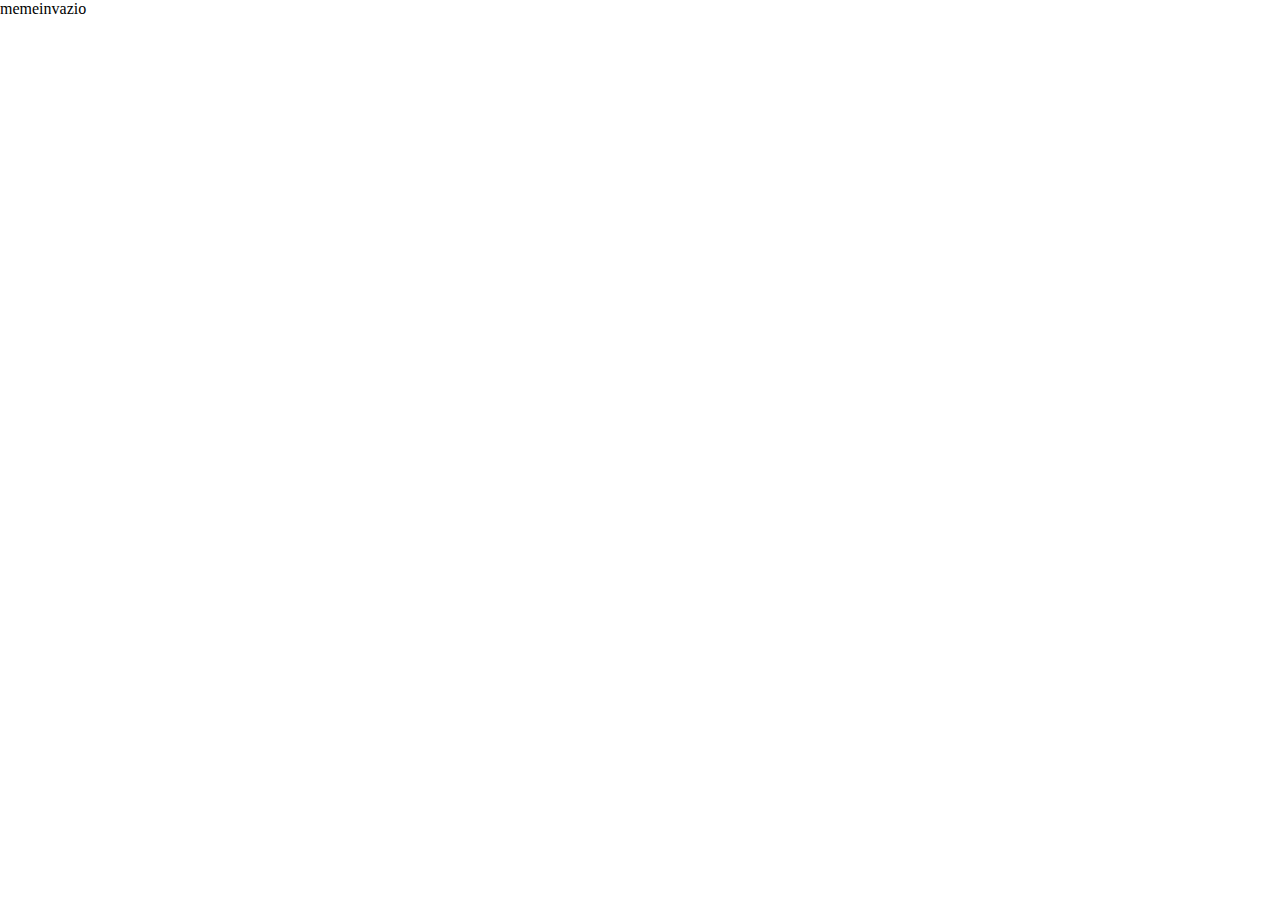
==== html/home.html @ 5e1c602c "Login done, home html created" ====
<!DOCTYPE html>
<html lang="hu">
<head>
    <meta charset="UTF-8">
    <meta name="viewport" content="width=device-width, initial-scale=1.0">
    <title>memeinvazio</title>
    <link rel="stylesheet" href="../css/home.css">
</head>
<body>
    <header>
        <div class="menu-logo">
            <span class="menu-logo-green">meme</span>invazio
        </div>
    </header> 
    
    <script src="../js/home.js"></script>
</body>
</html>
---- css/home.css ----
:root {
    --text-color: #17BD3E;
}
* {
    margin: 0;
    padding: 0;
    box-sizing: border-box;
}
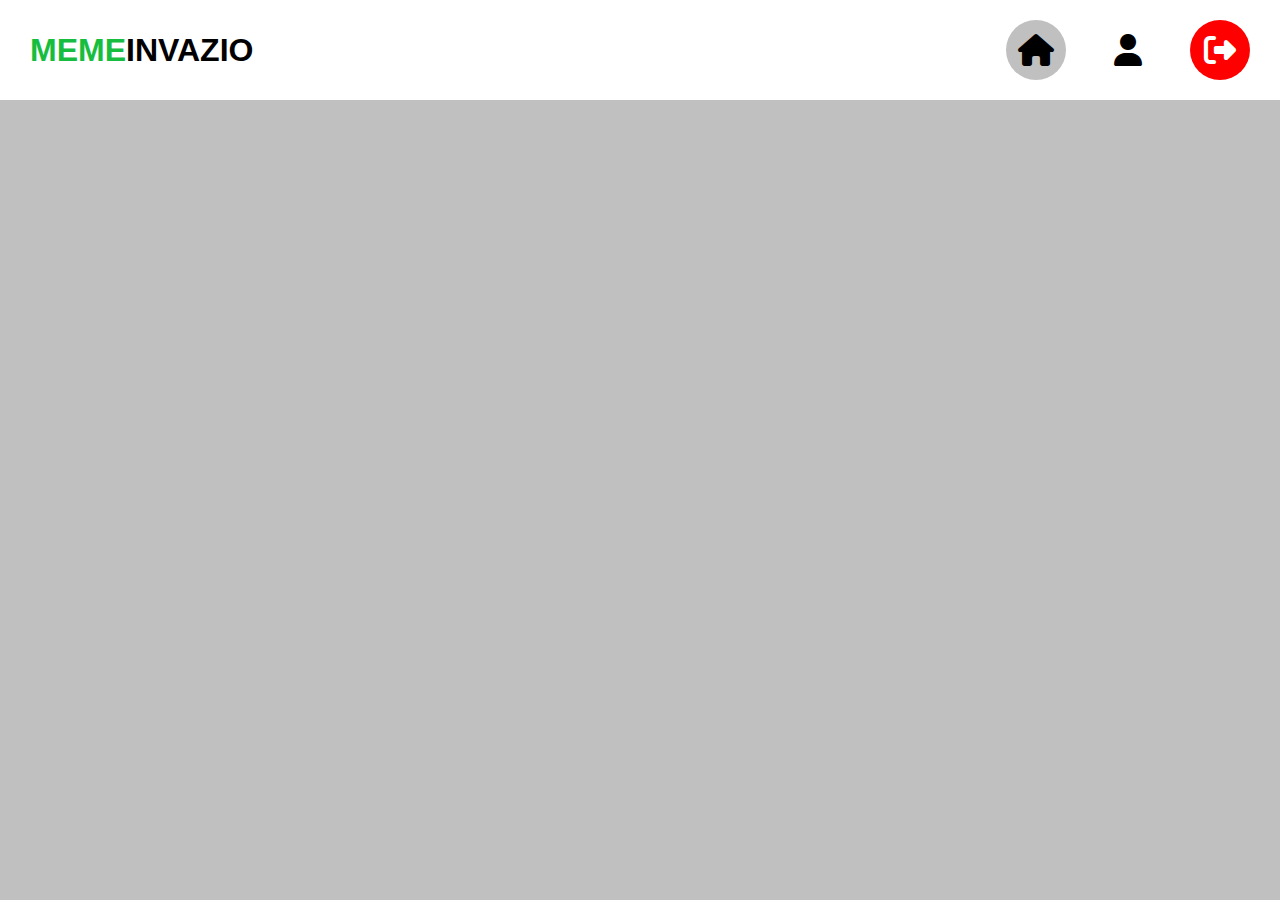
==== commit ba5681b0: "home.css etc" ====
--- a/html/home.html
+++ b/html/home.html
@@ -5,12 +5,30 @@
     <meta name="viewport" content="width=device-width, initial-scale=1.0">
     <title>memeinvazio</title>
     <link rel="stylesheet" href="../css/home.css">
+    <link rel="stylesheet" href="https://cdnjs.cloudflare.com/ajax/libs/font-awesome/6.7.2/css/all.min.css" integrity="sha512-Evv84Mr4kqVGRNSgIGL/F/aIDqQb7xQ2vcrdIwxfjThSH8CSR7PBEakCr51Ck+w+/U6swU2Im1vVX0SVk9ABhg==" crossorigin="anonymous" referrerpolicy="no-referrer" />
 </head>
 <body>
-    <header>
+    <header id="header">
         <div class="menu-logo">
             <span class="menu-logo-green">meme</span>invazio
         </div>
+        <input type="checkbox" id="menu-toggle" class="menu-toggle">
+        <label for="menu-toggle" class="hamburger-menu">
+            <span></span>
+            <span></span>
+            <span></span>
+        </label>
+        <nav>
+            <a href="#header" class="icon-home">
+                <i class="fa-solid fa-house"></i>
+            </a>
+            <a href="#" class="icon-user">
+                <i class="fa-solid fa-user"></i>
+            </a>
+            <a href="#" class="icon-logout">
+                <i class="fa-solid fa-right-from-bracket"></i>
+            </a>
+        </nav>
     </header> 
     
     <script src="../js/home.js"></script>
--- a/css/home.css
+++ b/css/home.css
@@ -5,4 +5,81 @@
     margin: 0;
     padding: 0;
     box-sizing: border-box;
+}
+html {
+    font-size: 16px;
+    font-family: Arial, Helvetica, sans-serif;
+    background-color: silver;
+}
+header {
+    background-color: white;
+    padding: 1.25rem 1.875rem;
+    display: flex;
+    justify-content: space-between;
+    align-items: center;
+}
+.menu-logo {
+    font-size: 2rem;
+    font-weight: 600;
+    text-transform: uppercase;
+    user-select: none;
+}
+.menu-logo-green {
+    color: var(--text-color);
+}
+nav {
+    display: flex;
+    gap: 2rem;
+    font-size: 2rem;
+}
+nav a{
+    text-decoration: none;
+    color: black;
+    width: 60px;
+    height: 60px;
+    display: flex;
+    justify-content: center;
+    align-items: center;
+    border-radius: 50%;
+    transition: ease 0.5s;
+}
+
+nav a:hover{
+    transform: scale(1.1);
+}
+
+.icon-home {
+    background-color: silver;
+}
+
+.icon-logout {
+    background-color: red;
+    color: white;
+}
+
+.hamburger-menu {
+    background-color: white;
+    width: 30px;
+    height: 25px;
+    user-select: none;
+    cursor: pointer;
+    display: flex;
+    gap: 5px;
+    display: none;
+    flex-direction: column;
+}
+.hamburger-menu span {
+    display: block;
+    background-color: black;
+    height: 4px;
+    width: 100%;
+    border-radius: 2px;
+}
+
+.menu-toggle {
+    display: none;
+}
+
+.menu-toggle:checked~nav {
+    display: flex;
 }